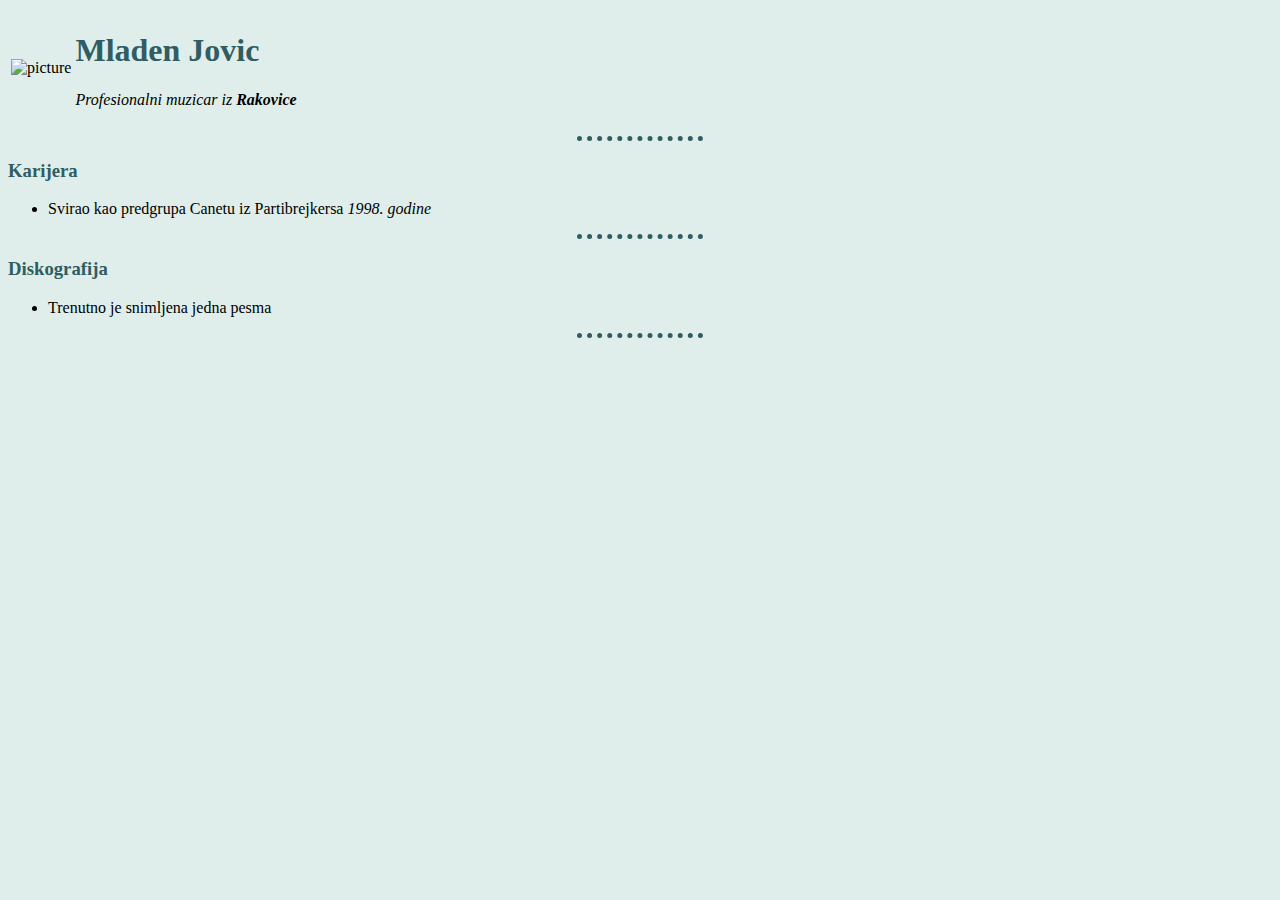
==== index.html @ 367b3773 "Add files via upload" ====
<!DOCTYPE html>
<html lang="en">
  <head>
    <meta charset="UTF-8" />
    <meta http-equiv="X-UA-Compatible" content="IE=edge" />
    <meta name="viewport" content="width=device-width, initial-scale=1.0" />
    <title>Gary's Personal Site</title>
    <link rel="stylesheet" href="s1.css" />
  </head>

  <body>
    <table>
      <tr>
        <td>
          <img
            src="https://emojipedia-us.s3.dualstack.us-west-1.amazonaws.com/thumbs/120/apple/285/musical-note_1f3b5.png"
            alt="picture"
          />
        </td>
        <td>
          <p>
            <h1>Mladen Jovic</h1>
            <em>Profesionalni muzicar iz <strong>Rakovice</strong></em>
          </p>
        </td>
      </tr>
    </table>
    <hr />
    <h3>Karijera</h3>
    <ul>
      <li>
        Svirao kao predgrupa Canetu iz Partibrejkersa <em>1998. godine</em>
      </li>
    </ul>
    <hr />
    <h3>Diskografija</h3>
    <ul>
      <li>
        Trenutno je snimljena jedna pesma</em>
      </li>
    </ul>
    <hr />
  </body>
</html>
---- s1.css ----
/* 2F5D62 5E8B7E A7C4BC DFEEEA*/

body {
    background-color: #DFEEEA;
}

hr {
    border-style: none;
    border-top-style: dotted;
    border-color: #2F5D62;
    border-width: 5px;
    width: 10%;
}

h1, h3 {
    color: #2F5D62;
}

img {
    background-color: #DFEEEA;
}
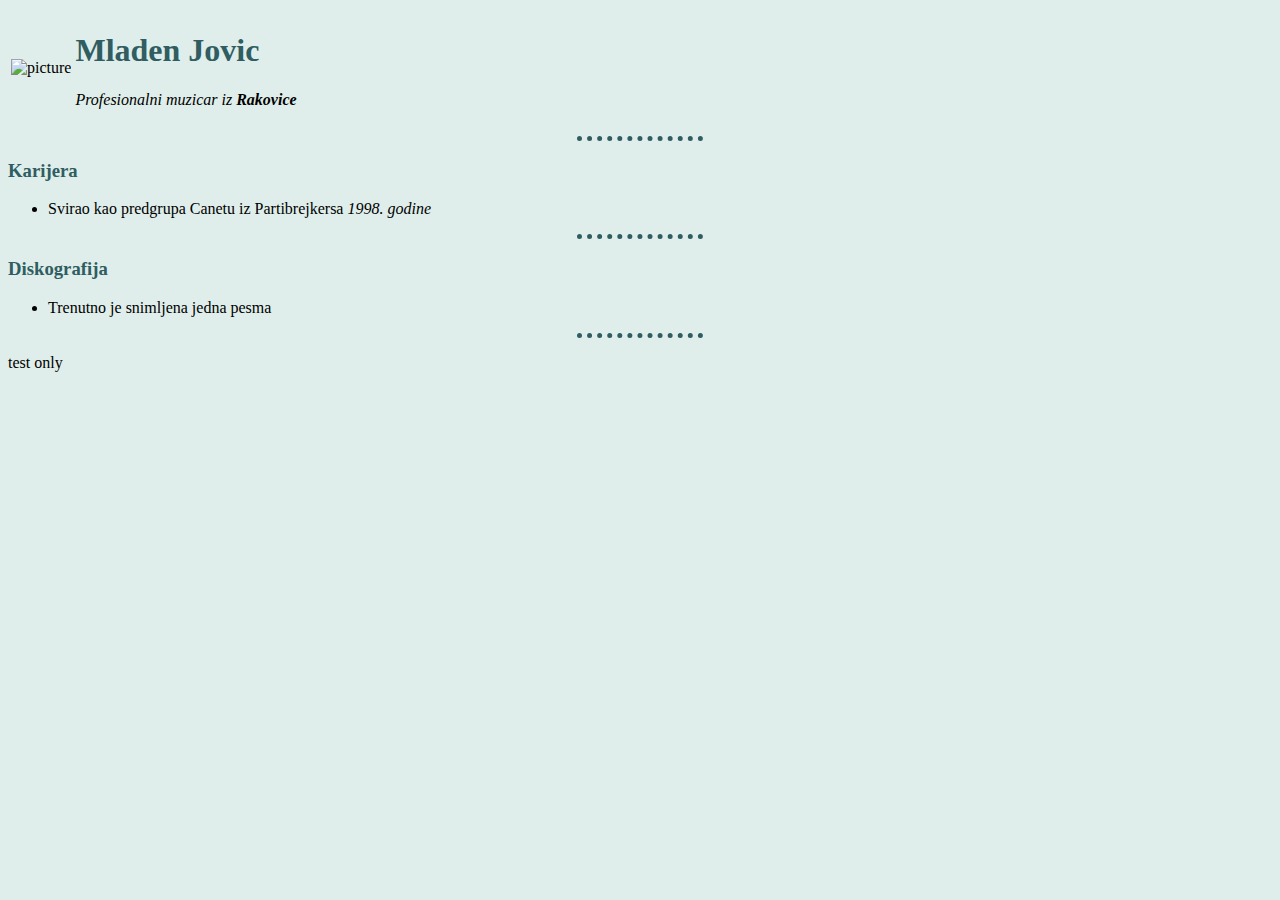
==== commit dcdbec46: "test only" ====
--- a/index.html
+++ b/index.html
@@ -40,5 +40,6 @@
       </li>
     </ul>
     <hr />
+    <p>test only</p>
   </body>
 </html>
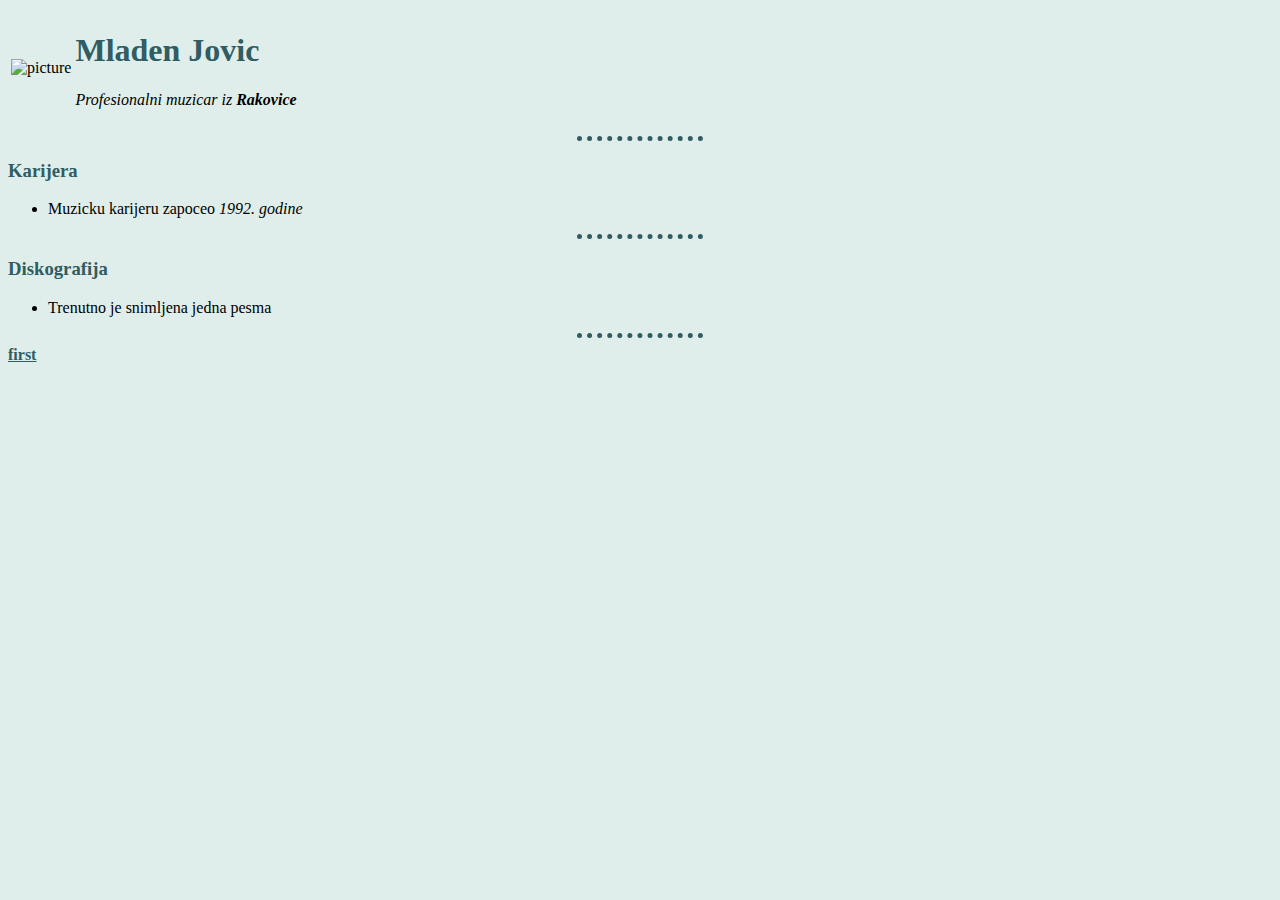
==== commit f8d9e9c8: "test 01" ====
--- a/index.html
+++ b/index.html
@@ -4,15 +4,16 @@
     <meta charset="UTF-8" />
     <meta http-equiv="X-UA-Compatible" content="IE=edge" />
     <meta name="viewport" content="width=device-width, initial-scale=1.0" />
-    <title>Gary's Personal Site</title>
+    <title>Mladen's Personal Site</title>
     <link rel="stylesheet" href="s1.css" />
+    <link rel="icon" href="favicon.ico">
   </head>
 
   <body>
     <table>
       <tr>
         <td>
-          <img
+          <img class="p1"
             src="https://emojipedia-us.s3.dualstack.us-west-1.amazonaws.com/thumbs/120/apple/285/musical-note_1f3b5.png"
             alt="picture"
           />
@@ -29,7 +30,7 @@
     <h3>Karijera</h3>
     <ul>
       <li>
-        Svirao kao predgrupa Canetu iz Partibrejkersa <em>1998. godine</em>
+        Muzicku karijeru zapoceo <em>1992. godine</em>
       </li>
     </ul>
     <hr />
@@ -40,6 +41,6 @@
       </li>
     </ul>
     <hr />
-    <p>test only</p>
   </body>
+  <a class="first" href="first.html"><strong>first</strong></a>
 </html>
--- a/s1.css
+++ b/s1.css
@@ -1,21 +1,30 @@
 /* 2F5D62 5E8B7E A7C4BC DFEEEA*/
 
 body {
-    background-color: #DFEEEA;
+  background-color: #dfeeea;
 }
 
 hr {
-    border-style: none;
-    border-top-style: dotted;
-    border-color: #2F5D62;
-    border-width: 5px;
-    width: 10%;
+  border-style: none;
+  border-top-style: dotted;
+  border-color: #2f5d62;
+  border-width: 5px;
+  width: 10%;
 }
 
-h1, h3 {
-    color: #2F5D62;
+h1,
+h3 {
+  color: #2f5d62;
 }
 
 img {
-    background-color: #DFEEEA;
-}+  background-color: #dfeeea;
+}
+
+.p1:hover {
+  background-color: #a7c4bc;
+}
+
+.first {
+  color: #2f5d62;
+}
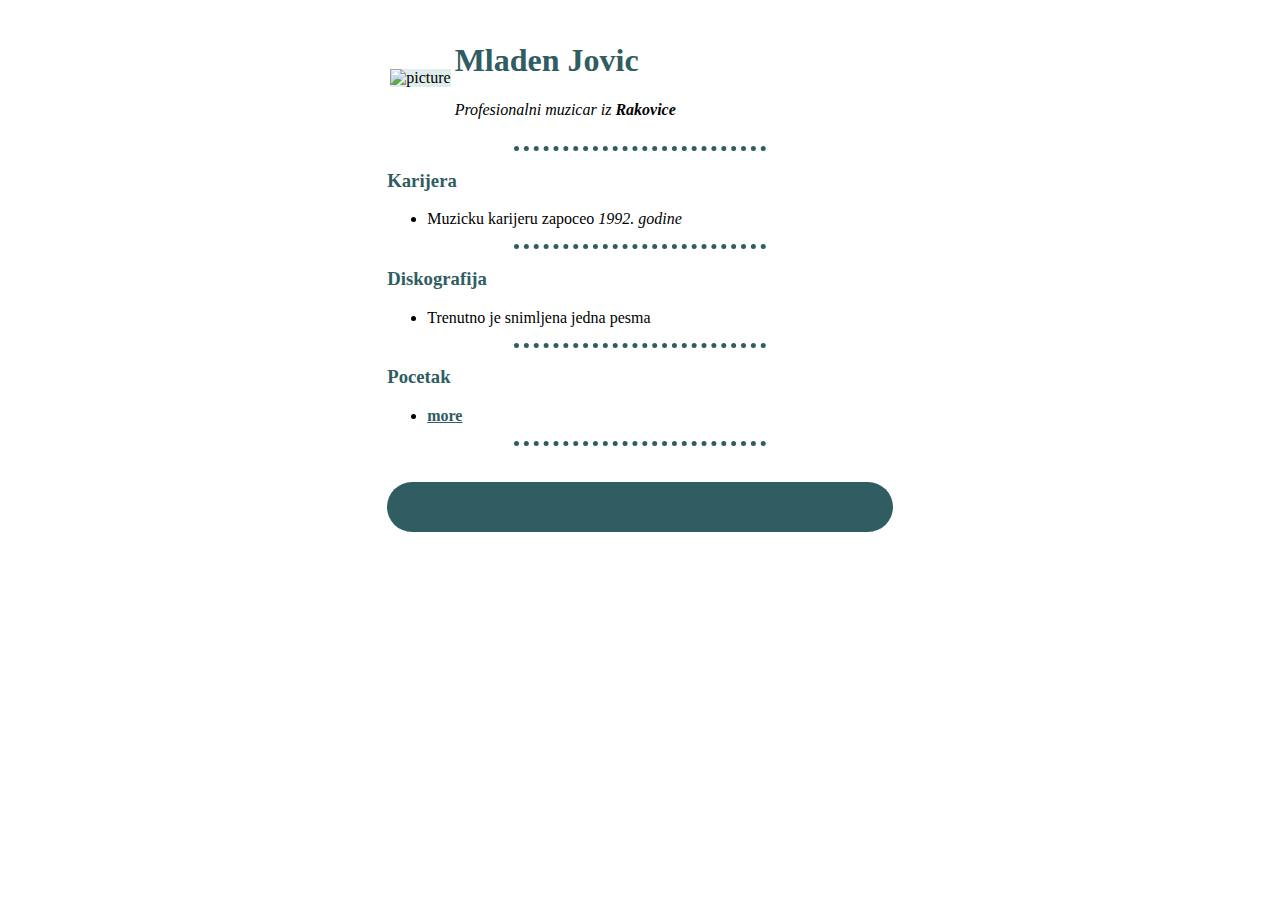
==== commit 1e50eeb3: "test 02" ====
--- a/index.html
+++ b/index.html
@@ -10,6 +10,7 @@
   </head>
 
   <body>
+    <div class="prvi01">
     <table>
       <tr>
         <td>
@@ -41,6 +42,15 @@
       </li>
     </ul>
     <hr />
+    <h3>Pocetak</h3>
+    <ul>
+      <li>
+        <a class="first" href="first.html"><strong>more</strong></a>
+      </li>
+    </ul>
+    <hr />
+    </div>
+    <br>
+    <div class="prva02"></div>
   </body>
-  <a class="first" href="first.html"><strong>first</strong></a>
 </html>
--- a/s1.css
+++ b/s1.css
@@ -1,7 +1,7 @@
-/* 2F5D62 5E8B7E A7C4BC DFEEEA*/
+/* 2F5D62 5E8B7E  DFEEEA*/
 
 body {
-  background-color: #dfeeea;
+  background-color: A7C4BC#dfeeea;
 }
 
 hr {
@@ -9,7 +9,7 @@
   border-top-style: dotted;
   border-color: #2f5d62;
   border-width: 5px;
-  width: 10%;
+  width: 50%;
 }
 
 h1,
@@ -28,3 +28,53 @@
 .first {
   color: #2f5d62;
 }
+
+.prvi01 {
+  margin: auto;
+  width: 40%;
+  border: 3px #2f5d62;
+  padding: 10px;
+}
+
+.prva02 {
+  margin: auto;
+  width: 40%;
+  height: 50px;
+  border-radius: 25px;
+  background-color: #2f5d62;
+  position: relative;
+  animation-name: example;
+  animation-duration: 5s;
+  animation-timing-function: linear;
+  animation-delay: 1s;
+  animation-iteration-count: infinite;
+  animation-direction: alternate;
+}
+
+@keyframes example {
+  0% {
+    background-color: #2f5d62;
+    left: 0px;
+    top: 0px;
+  }
+  25% {
+    background-color: #5e8b7e;
+    left: 50px;
+    top: 0px;
+  }
+  50% {
+    background-color: #a7c4bc;
+    left: 50px;
+    top: 50px;
+  }
+  75% {
+    background-color: #dfeeea;
+    left: 0px;
+    top: 50px;
+  }
+  100% {
+    background-color: #2f5d62;
+    left: 0px;
+    top: 0px;
+  }
+}
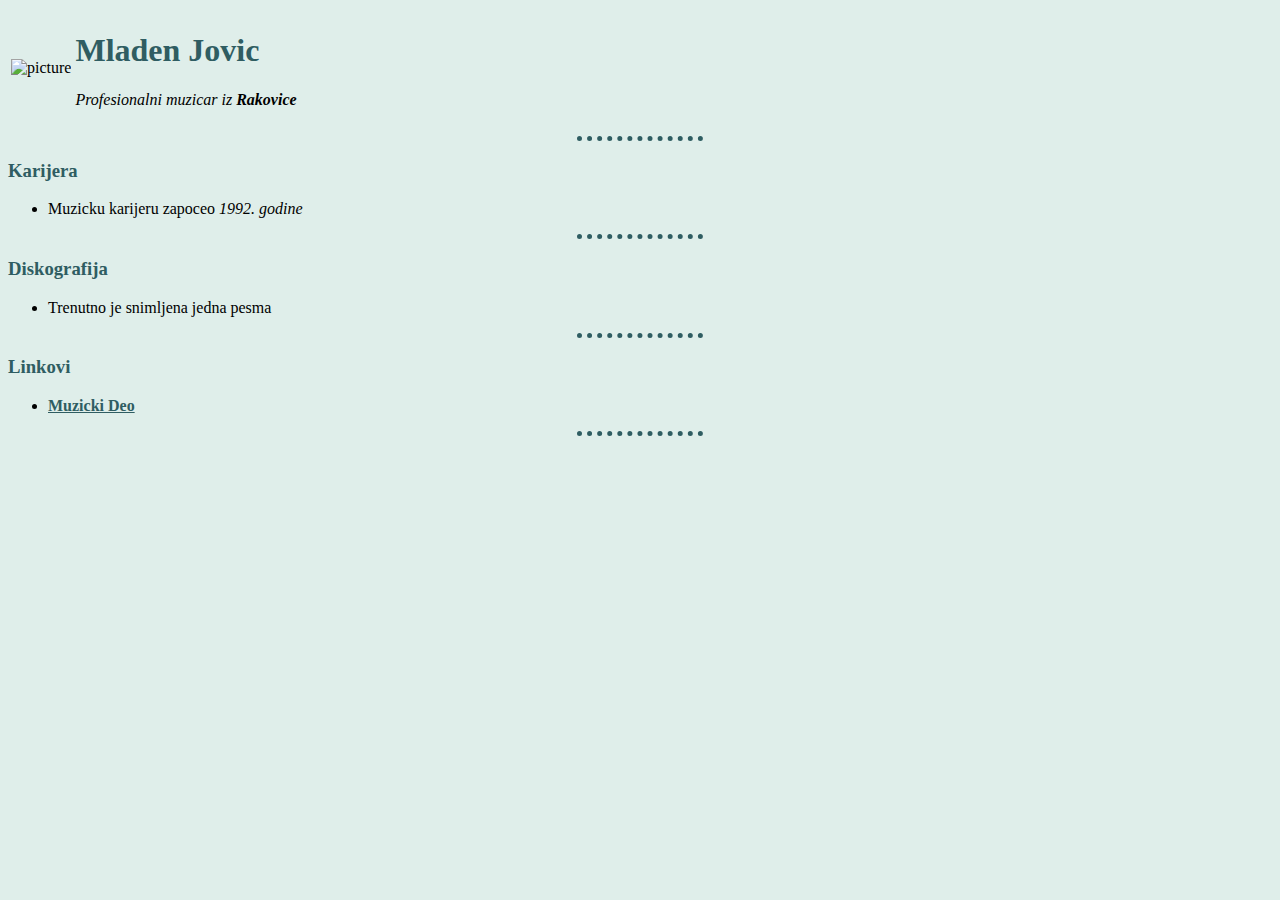
==== commit b1ed00c0: "test 04" ====
--- a/index.html
+++ b/index.html
@@ -10,7 +10,6 @@
   </head>
 
   <body>
-    <div class="prvi01">
     <table>
       <tr>
         <td>
@@ -42,15 +41,13 @@
       </li>
     </ul>
     <hr />
-    <h3>Pocetak</h3>
+    <h3>Linkovi</h3>
     <ul>
       <li>
-        <a class="first" href="first.html"><strong>more</strong></a>
+        <a class="first" href="first.html"><strong>Muzicki Deo</strong></a>
       </li>
     </ul>
     <hr />
-    </div>
     <br>
-    <div class="prva02"></div>
   </body>
 </html>
--- a/s1.css
+++ b/s1.css
@@ -1,7 +1,7 @@
 /* 2F5D62 5E8B7E  DFEEEA*/
 
 body {
-  background-color: A7C4BC#dfeeea;
+  background-color: #dfeeea;
 }
 
 hr {
@@ -9,7 +9,7 @@
   border-top-style: dotted;
   border-color: #2f5d62;
   border-width: 5px;
-  width: 50%;
+  width: 10%;
 }
 
 h1,
@@ -29,52 +29,3 @@
   color: #2f5d62;
 }
 
-.prvi01 {
-  margin: auto;
-  width: 40%;
-  border: 3px #2f5d62;
-  padding: 10px;
-}
-
-.prva02 {
-  margin: auto;
-  width: 40%;
-  height: 50px;
-  border-radius: 25px;
-  background-color: #2f5d62;
-  position: relative;
-  animation-name: example;
-  animation-duration: 5s;
-  animation-timing-function: linear;
-  animation-delay: 1s;
-  animation-iteration-count: infinite;
-  animation-direction: alternate;
-}
-
-@keyframes example {
-  0% {
-    background-color: #2f5d62;
-    left: 0px;
-    top: 0px;
-  }
-  25% {
-    background-color: #5e8b7e;
-    left: 50px;
-    top: 0px;
-  }
-  50% {
-    background-color: #a7c4bc;
-    left: 50px;
-    top: 50px;
-  }
-  75% {
-    background-color: #dfeeea;
-    left: 0px;
-    top: 50px;
-  }
-  100% {
-    background-color: #2f5d62;
-    left: 0px;
-    top: 0px;
-  }
-}
